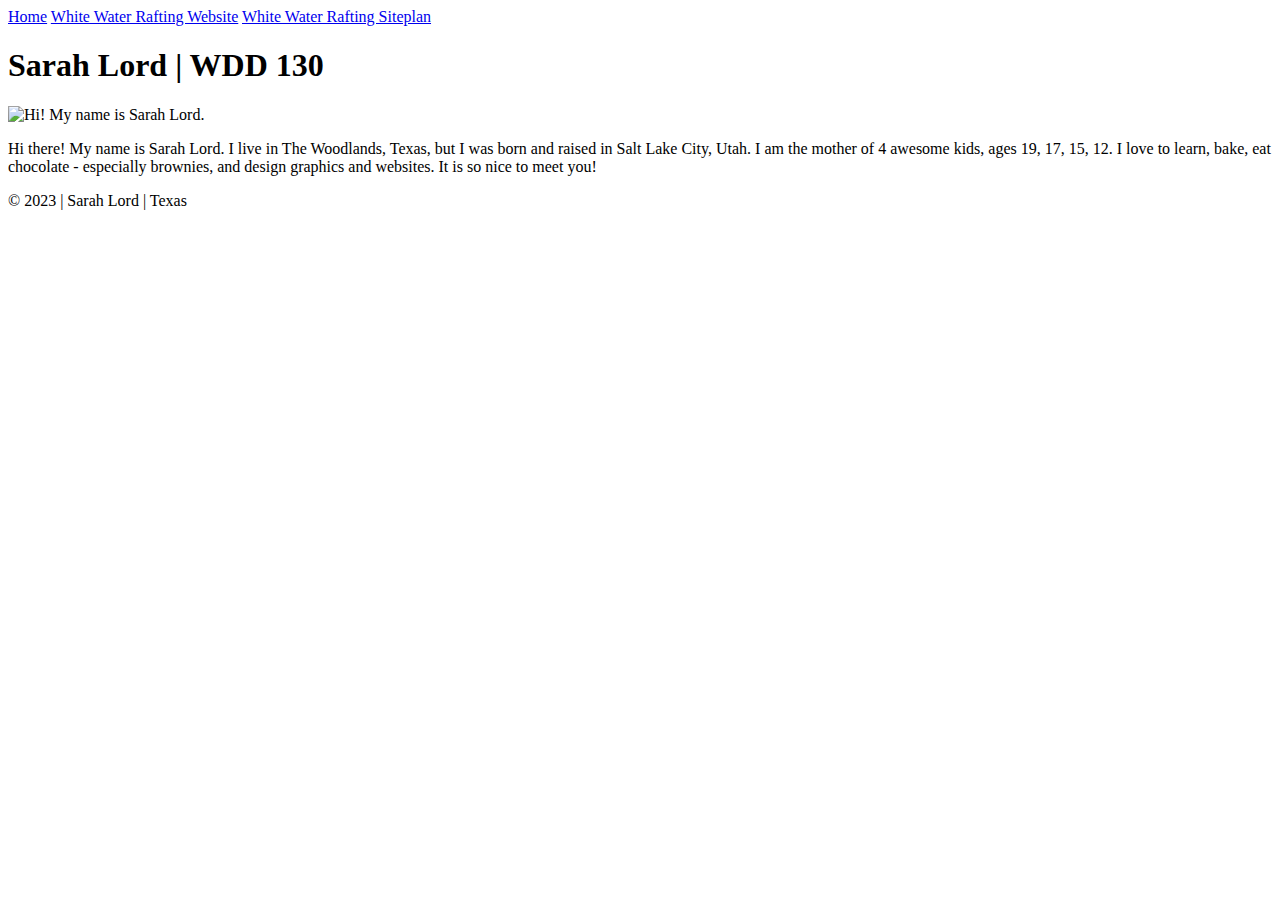
==== index.html @ dba576aa "first commit" ====
<!DOCTYPE html>
<html lang="en-us">

    <head>
        <meta charset="utf-8">
        <meta name="viewport" content="width=device-width,intitial-scale=1.0">
        <title>Sarah Lord | WDD 130</title>
    </head>

    <body>
        <header>
            <nav>
                <a href="#">Home</a>
                <a href="wwr/">White Water Rafting Website</a>
                <a href="wwr.site-plan-rafting.html">White Water Rafting Siteplan</a>
            </nav>
        </header>
        <main>
            <h1>Sarah Lord | WDD 130</h1>
            <img src="images/profile.png" alt="Hi! My name is Sarah Lord." width="200">
            <p>Hi there! My name is Sarah Lord. I live in The Woodlands, Texas, but I was born and raised in Salt Lake City, Utah. I am the mother of 4 awesome kids, ages 19, 17, 15, 12. I love to learn, bake, eat chocolate - especially brownies, and design graphics and websites. It is so nice to meet you!</p>
        </main>
        <footer>
            <p>&copy; 2023 | Sarah Lord | Texas</p>
        </footer>
    </body>
</html>
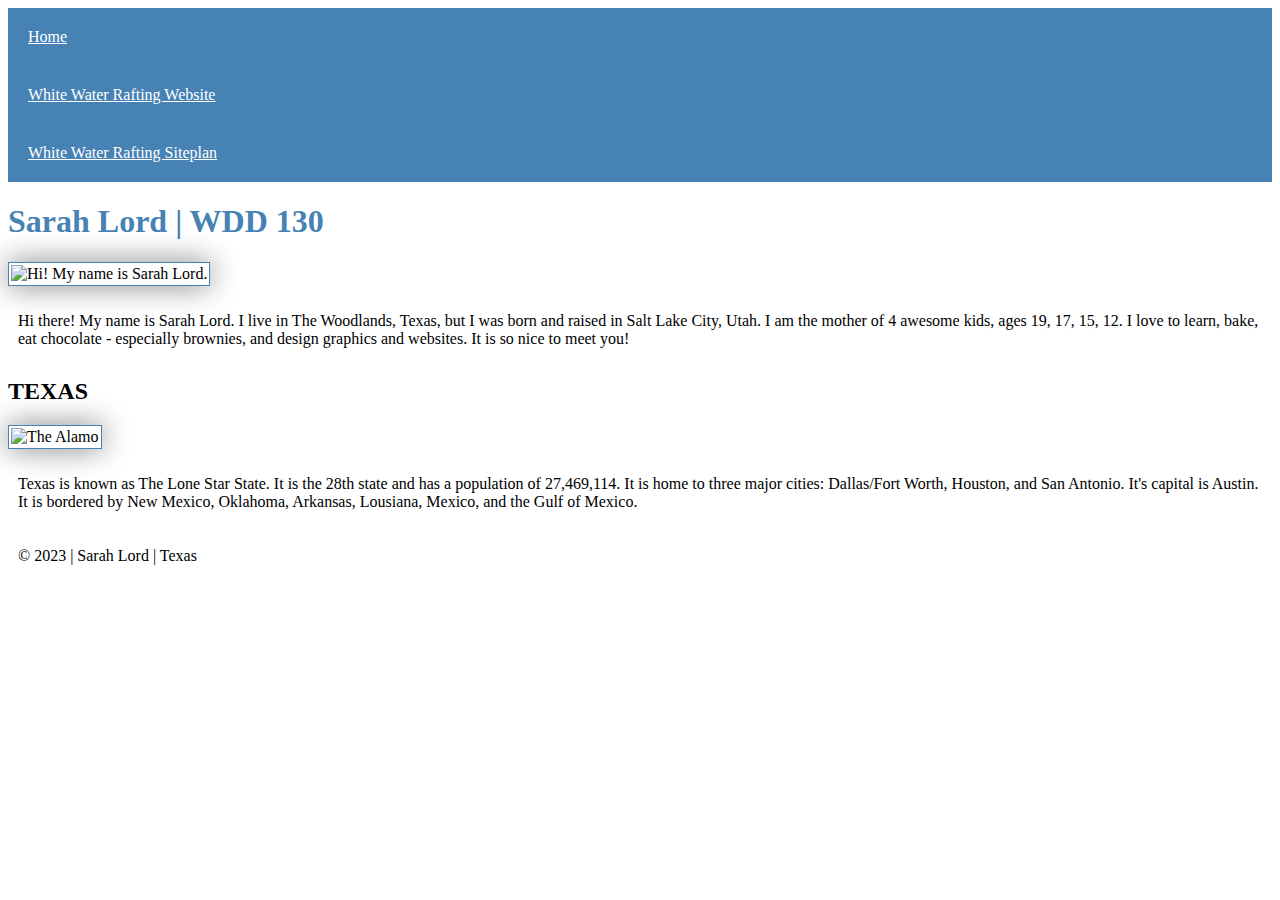
==== commit 58eb3d62: "added more meta tags" ====
--- a/index.html
+++ b/index.html
@@ -5,6 +5,9 @@
         <meta charset="utf-8">
         <meta name="viewport" content="width=device-width,intitial-scale=1.0">
         <title>Sarah Lord | WDD 130</title>
+        <meta name="description" content="Discover the thrill and adventure of white water rafting with this comprehensive guide. Learn about the best locations, safety tips, and how to book a memorable white water rafting experience.">
+        <meta name="author" content="Sarah Lord">
+        <link rel="stylesheet" href="styles/styles.css">
     </head>
 
     <body>
@@ -20,6 +23,11 @@
             <img src="images/profile.png" alt="Hi! My name is Sarah Lord." width="200">
             <p>Hi there! My name is Sarah Lord. I live in The Woodlands, Texas, but I was born and raised in Salt Lake City, Utah. I am the mother of 4 awesome kids, ages 19, 17, 15, 12. I love to learn, bake, eat chocolate - especially brownies, and design graphics and websites. It is so nice to meet you!</p>
         </main>
+        <aside>
+            <h2>TEXAS</h2>
+            <img src="https://www.texasmonthly.com/wp-content/uploads/2015/04/ThinkstockPhotos-522384399.jpg" alt="The Alamo">
+            <p>Texas is known as The Lone Star State. It is the 28th state and has a population of 27,469,114. It is home to three major cities: Dallas/Fort Worth, Houston, and San Antonio. It's capital is Austin. It is bordered by New Mexico, Oklahoma, Arkansas, Lousiana, Mexico, and the Gulf of Mexico.</p>
+        </aside>
         <footer>
             <p>&copy; 2023 | Sarah Lord | Texas</p>
         </footer>
--- a/styles/styles.css
+++ b/styles/styles.css
@@ -0,0 +1,26 @@
+nav {
+    background-color: steelblue;
+    padding: 10 px;
+}
+
+nav a{
+    color: white;
+    display: block;
+    padding: 20px;
+}
+
+h1{
+    color: steelblue;
+}
+
+img{
+    width: 150px;
+    height: auto;
+    border: 1px solid steelblue;
+    padding: 2px;
+    box-shadow: 0 0 30px gray;
+}
+
+p {
+    padding: 10px;
+}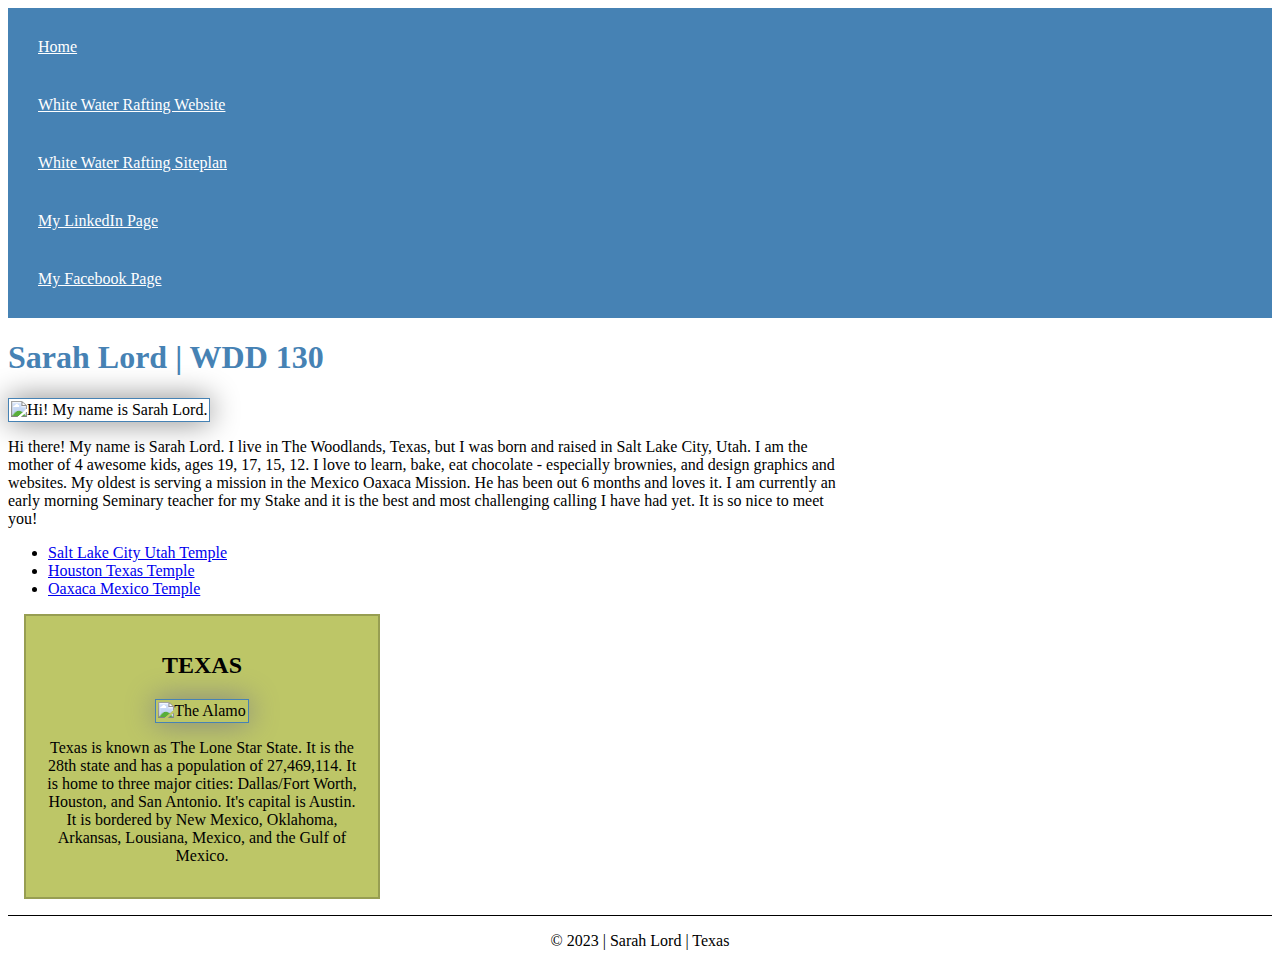
==== commit e66fa8d5: "added more html" ====
--- a/index.html
+++ b/index.html
@@ -16,14 +16,21 @@
                 <a href="#">Home</a>
                 <a href="wwr/">White Water Rafting Website</a>
                 <a href="wwr.site-plan-rafting.html">White Water Rafting Siteplan</a>
+                <a href="https://www.linkedin.com/feed/?trk=homepage-basic_sign-in-submit">My LinkedIn Page</a>
+                <a href="https://www.facebook.com/sllord79">My Facebook Page</a>
             </nav>
         </header>
         <main>
             <h1>Sarah Lord | WDD 130</h1>
             <img src="images/profile.png" alt="Hi! My name is Sarah Lord." width="200">
-            <p>Hi there! My name is Sarah Lord. I live in The Woodlands, Texas, but I was born and raised in Salt Lake City, Utah. I am the mother of 4 awesome kids, ages 19, 17, 15, 12. I love to learn, bake, eat chocolate - especially brownies, and design graphics and websites. It is so nice to meet you!</p>
+            <p class="intro">Hi there! My name is Sarah Lord. I live in The Woodlands, Texas, but I was born and raised in Salt Lake City, Utah. I am the mother of 4 awesome kids, ages 19, 17, 15, 12. I love to learn, bake, eat chocolate - especially brownies, and design graphics and websites. My oldest is serving a mission in the Mexico Oaxaca Mission. He has been out 6 months and loves it. I am currently an early morning Seminary teacher for my Stake and it is the best and most challenging calling I have had yet. It is so nice to meet you!</p>
+            <ul class="box">
+                <li><a href="https://www.churchofjesuschrist.org/temples/details/salt-lake-temple?lang=eng" target="_blank">Salt Lake City Utah Temple</a></li>
+                <li><a href="https://www.churchofjesuschrist.org/temples/details/houston-texas-temple?lang=eng" target="_blank">Houston Texas Temple</a></li>
+                <li><a href="https://www.churchofjesuschrist.org/temples/details/oaxaca-mexico-temple?lang=eng" target="_blank">Oaxaca Mexico Temple</a></li>
+            </ul>
         </main>
-        <aside>
+        <aside class="box">
             <h2>TEXAS</h2>
             <img src="https://www.texasmonthly.com/wp-content/uploads/2015/04/ThinkstockPhotos-522384399.jpg" alt="The Alamo">
             <p>Texas is known as The Lone Star State. It is the 28th state and has a population of 27,469,114. It is home to three major cities: Dallas/Fort Worth, Houston, and San Antonio. It's capital is Austin. It is bordered by New Mexico, Oklahoma, Arkansas, Lousiana, Mexico, and the Gulf of Mexico.</p>
@@ -32,4 +39,5 @@
             <p>&copy; 2023 | Sarah Lord | Texas</p>
         </footer>
     </body>
+    <!-- Last modified page 9/26/23 -->
 </html>--- a/styles/styles.css
+++ b/styles/styles.css
@@ -1,19 +1,17 @@
 nav {
     background-color: steelblue;
-    padding: 10 px;
+    padding: 10px;
 }
 
-nav a{
+nav a {
     color: white;
     display: block;
     padding: 20px;
 }
 
-h1{
-    color: steelblue;
-}
+h1 {color: steelblue;}
 
-img{
+img {
     width: 150px;
     height: auto;
     border: 1px solid steelblue;
@@ -21,6 +19,32 @@
     box-shadow: 0 0 30px gray;
 }
 
-p {
-    padding: 10px;
+p { padding: 0;}
+
+main {max-width: 840px;}
+
+aside {
+    width: 20em;
+    margin: 1rem;
+    border: 2px solid rgba(0, 0, 0, 0.2);
+    padding: 1rem;
+    background-color: #bdc667;
+    color: #000;
+    text-align: center;
+}
+
+aside img {
+    width: 200px;
+    height: auto;
+}
+
+main img {
+    width: 150px;
+    height: auto;
+}
+
+footer {
+    margin-top: 1em;
+    border-top: 1px solid #000;
+    text-align: center;
 }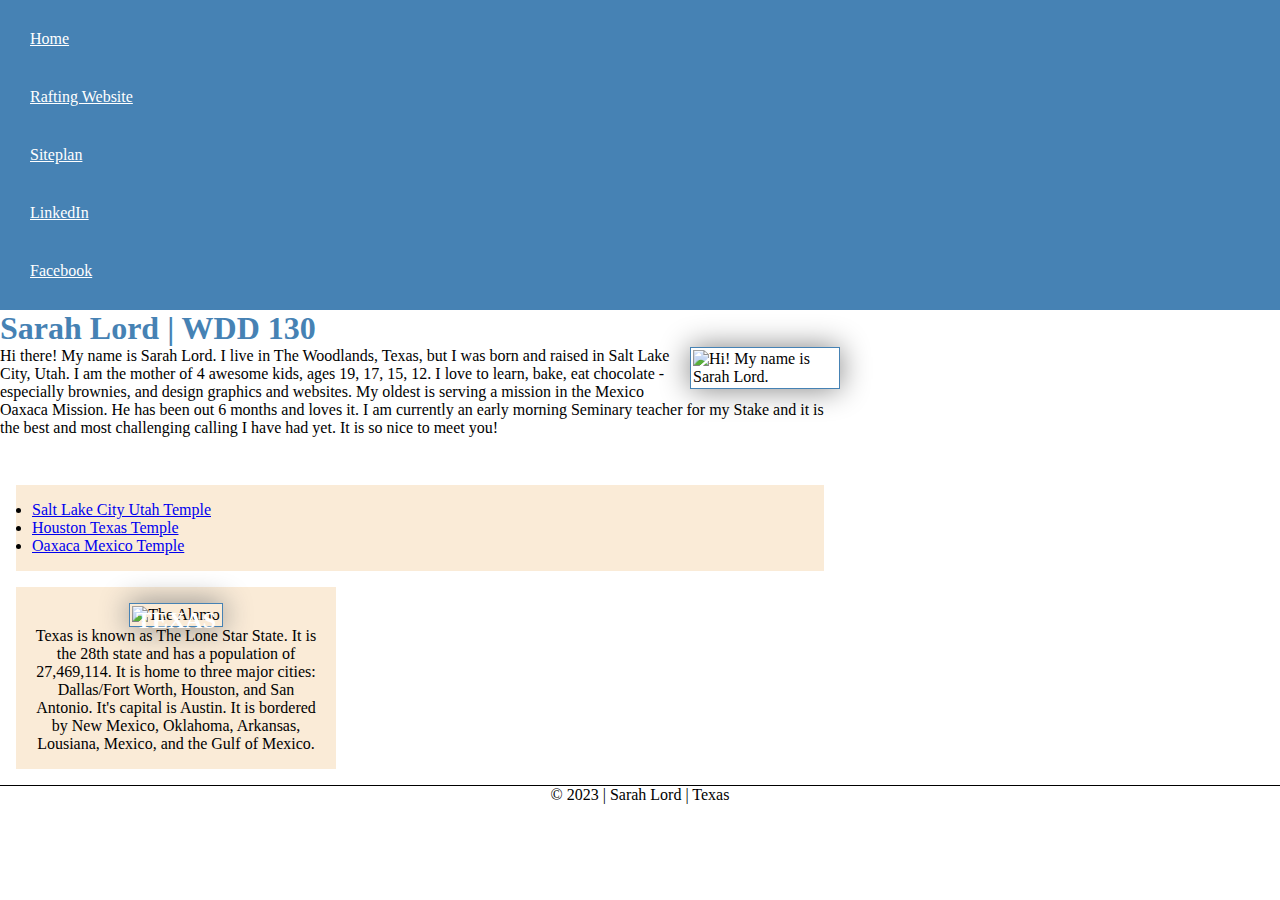
==== commit 8ae46444: "updated html for grid and flex" ====
--- a/index.html
+++ b/index.html
@@ -14,12 +14,13 @@
         <header>
             <nav>
                 <a href="#">Home</a>
-                <a href="wwr/">White Water Rafting Website</a>
-                <a href="wwr.site-plan-rafting.html">White Water Rafting Siteplan</a>
-                <a href="https://www.linkedin.com/feed/?trk=homepage-basic_sign-in-submit">My LinkedIn Page</a>
-                <a href="https://www.facebook.com/sllord79">My Facebook Page</a>
+                <a href="wwr/">Rafting Website</a>
+                <a href="wwr.site-plan-rafting.html">Siteplan</a>
+                <a href="https://www.linkedin.com/feed/?trk=homepage-basic_sign-in-submit">LinkedIn</a>
+                <a href="https://www.facebook.com/sllord79">Facebook</a>
             </nav>
         </header>
+        <div class="grid">
         <main>
             <h1>Sarah Lord | WDD 130</h1>
             <img src="images/profile.png" alt="Hi! My name is Sarah Lord." width="200">
@@ -35,6 +36,7 @@
             <img src="https://www.texasmonthly.com/wp-content/uploads/2015/04/ThinkstockPhotos-522384399.jpg" alt="The Alamo">
             <p>Texas is known as The Lone Star State. It is the 28th state and has a population of 27,469,114. It is home to three major cities: Dallas/Fort Worth, Houston, and San Antonio. It's capital is Austin. It is bordered by New Mexico, Oklahoma, Arkansas, Lousiana, Mexico, and the Gulf of Mexico.</p>
         </aside>
+        </div>
         <footer>
             <p>&copy; 2023 | Sarah Lord | Texas</p>
         </footer>
--- a/styles/styles.css
+++ b/styles/styles.css
@@ -1,3 +1,9 @@
+* {
+    margin: 0;
+    padding: 0;
+    box-sizing: border-box;
+}
+
 nav {
     background-color: steelblue;
     padding: 10px;
@@ -21,16 +27,14 @@
 
 p { padding: 0;}
 
-main {max-width: 840px;}
+main {
+    max-width: 840px;
+}
 
 aside {
     width: 20em;
-    margin: 1rem;
-    border: 2px solid rgba(0, 0, 0, 0.2);
-    padding: 1rem;
-    background-color: #bdc667;
-    color: #000;
     text-align: center;
+    position: relative;
 }
 
 aside img {
@@ -38,13 +42,34 @@
     height: auto;
 }
 
+aside h2 {
+    position: absolute;
+    top: 20px;
+    left: 120px;
+    color: #fff;  
+}
+
 main img {
     width: 150px;
     height: auto;
+    float: right;
 }
 
 footer {
     margin-top: 1em;
     border-top: 1px solid #000;
     text-align: center;
+}
+
+/* Class Selectors */
+.box {
+    margin: 1rem;
+    border: 1 px solid rgba(0,0,0,.1);
+    padding: 1rem;
+    background-color:antiquewhite;
+    color: 000;
+}
+
+.intro {
+    margin-bottom: 3em;
 }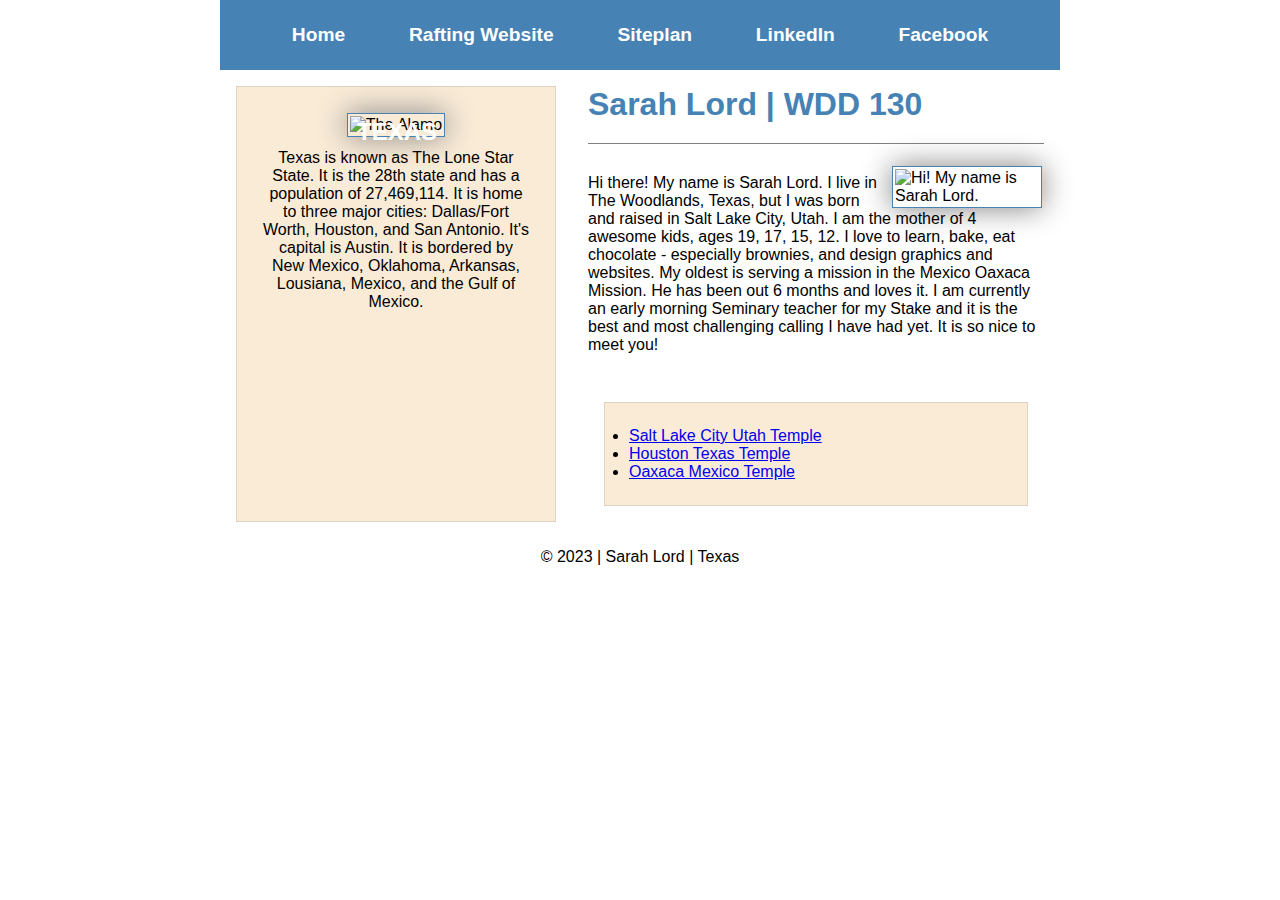
==== commit 66674733: "added div class grid" ====
--- a/index.html
+++ b/index.html
@@ -21,21 +21,21 @@
             </nav>
         </header>
         <div class="grid">
-        <main>
-            <h1>Sarah Lord | WDD 130</h1>
-            <img src="images/profile.png" alt="Hi! My name is Sarah Lord." width="200">
-            <p class="intro">Hi there! My name is Sarah Lord. I live in The Woodlands, Texas, but I was born and raised in Salt Lake City, Utah. I am the mother of 4 awesome kids, ages 19, 17, 15, 12. I love to learn, bake, eat chocolate - especially brownies, and design graphics and websites. My oldest is serving a mission in the Mexico Oaxaca Mission. He has been out 6 months and loves it. I am currently an early morning Seminary teacher for my Stake and it is the best and most challenging calling I have had yet. It is so nice to meet you!</p>
-            <ul class="box">
-                <li><a href="https://www.churchofjesuschrist.org/temples/details/salt-lake-temple?lang=eng" target="_blank">Salt Lake City Utah Temple</a></li>
-                <li><a href="https://www.churchofjesuschrist.org/temples/details/houston-texas-temple?lang=eng" target="_blank">Houston Texas Temple</a></li>
-                <li><a href="https://www.churchofjesuschrist.org/temples/details/oaxaca-mexico-temple?lang=eng" target="_blank">Oaxaca Mexico Temple</a></li>
-            </ul>
-        </main>
-        <aside class="box">
-            <h2>TEXAS</h2>
-            <img src="https://www.texasmonthly.com/wp-content/uploads/2015/04/ThinkstockPhotos-522384399.jpg" alt="The Alamo">
-            <p>Texas is known as The Lone Star State. It is the 28th state and has a population of 27,469,114. It is home to three major cities: Dallas/Fort Worth, Houston, and San Antonio. It's capital is Austin. It is bordered by New Mexico, Oklahoma, Arkansas, Lousiana, Mexico, and the Gulf of Mexico.</p>
-        </aside>
+            <main>
+                <h1>Sarah Lord | WDD 130</h1>
+                <img src="images/profile.png" alt="Hi! My name is Sarah Lord." width="200">
+                <p class="intro">Hi there! My name is Sarah Lord. I live in The Woodlands, Texas, but I was born and raised in Salt Lake City, Utah. I am the mother of 4 awesome kids, ages 19, 17, 15, 12. I love to learn, bake, eat chocolate - especially brownies, and design graphics and websites. My oldest is serving a mission in the Mexico Oaxaca Mission. He has been out 6 months and loves it. I am currently an early morning Seminary teacher for my Stake and it is the best and most challenging calling I have had yet. It is so nice to meet you!</p>
+                <ul class="box">
+                    <li><a href="https://www.churchofjesuschrist.org/temples/details/salt-lake-temple?lang=eng" target="_blank">Salt Lake City Utah Temple</a></li>
+                    <li><a href="https://www.churchofjesuschrist.org/temples/details/houston-texas-temple?lang=eng" target="_blank">Houston Texas Temple</a></li>
+                    <li><a href="https://www.churchofjesuschrist.org/temples/details/oaxaca-mexico-temple?lang=eng" target="_blank">Oaxaca Mexico Temple</a></li>
+                </ul>
+            </main>
+            <aside class="box">
+                <h2>TEXAS</h2>
+                <img src="https://www.texasmonthly.com/wp-content/uploads/2015/04/ThinkstockPhotos-522384399.jpg" alt="The Alamo">
+                <p>Texas is known as The Lone Star State. It is the 28th state and has a population of 27,469,114. It is home to three major cities: Dallas/Fort Worth, Houston, and San Antonio. It's capital is Austin. It is bordered by New Mexico, Oklahoma, Arkansas, Lousiana, Mexico, and the Gulf of Mexico.</p>
+            </aside>
         </div>
         <footer>
             <p>&copy; 2023 | Sarah Lord | Texas</p>
--- a/styles/styles.css
+++ b/styles/styles.css
@@ -6,30 +6,38 @@
 
 nav {
     background-color: steelblue;
-    padding: 10px;
+    padding: 1rem;
+    display: flex;
+    justify-content: space-evenly;
+    align-items: center;
 }
 
 nav a {
+    display: block;
+    padding: 0.5rem;
+    text-decoration: none;
+    font-size: 1.2rem;
+    font-weight: 700;
     color: white;
-    display: block;
-    padding: 20px;
 }
 
-h1 {color: steelblue;}
+h1 {
+    color: steelblue;
+    border-bottom: solid 1px gray;
+    margin-bottom: 20px;
+    padding-bottom: 20px;
+}
 
 img {
     width: 150px;
     height: auto;
     border: 1px solid steelblue;
     padding: 2px;
+    margin: 2px;
     box-shadow: 0 0 30px gray;
 }
 
-p { padding: 0;}
-
-main {
-    max-width: 840px;
-}
+p { padding-top: 10px; }
 
 aside {
     width: 20em;
@@ -44,9 +52,19 @@
 
 aside h2 {
     position: absolute;
-    top: 20px;
+    top: 9px;
     left: 120px;
-    color: #fff;  
+    color: #fff;
+}
+
+h2 {
+    display: block;
+    font-size: 1.5em;
+    margin-block-start: .9em;
+    margin-block-end: .9em;
+    margin-inline-start: 0px;
+    margin-inline-end: 0px;
+    font-weight: bold;
 }
 
 main img {
@@ -55,21 +73,48 @@
     float: right;
 }
 
+header, .grid, footer {
+    max-width: 840px;
+    margin: 0 auto;
+}
+
 footer {
-    margin-top: 1em;
-    border-top: 1px solid #000;
     text-align: center;
 }
 
+body {
+    font-size: 16px;
+    font-family: Roboto, Arial, sans-serif;
+}
+
+
 /* Class Selectors */
+
 .box {
     margin: 1rem;
-    border: 1 px solid rgba(0,0,0,.1);
-    padding: 1rem;
-    background-color:antiquewhite;
-    color: 000;
+    border: 1px solid rgba(0,0,0,.1);
+    padding: 1.5rem;
+    background-color: antiquewhite;
+    color: #000;
 }
 
 .intro {
     margin-bottom: 3em;
-}+}
+
+.grid {
+    display: grid;    
+}
+
+main {
+    grid-column: 2/3;
+    margin: 1rem;
+}
+
+aside {
+    width: 20rem;
+    position: relative;
+    grid-column: 1/2;
+    grid-row: 1/2;
+}
+
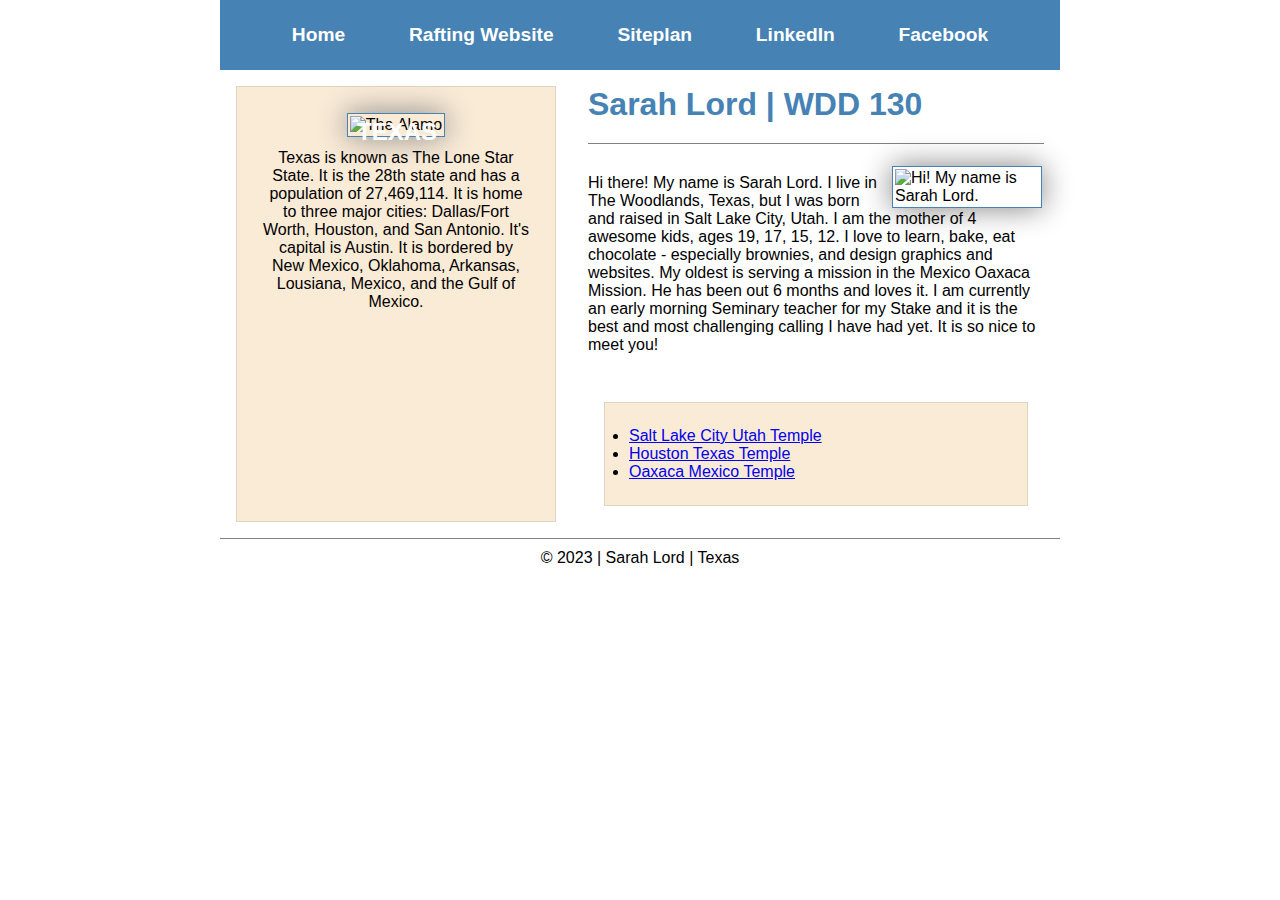
==== commit 59230212: "added rafting website link to navigation" ====
--- a/index.html
+++ b/index.html
@@ -14,7 +14,7 @@
         <header>
             <nav>
                 <a href="#">Home</a>
-                <a href="wwr/">Rafting Website</a>
+                <a href="wwr/about.html">Rafting Website</a>
                 <a href="wwr.site-plan-rafting.html">Siteplan</a>
                 <a href="https://www.linkedin.com/feed/?trk=homepage-basic_sign-in-submit">LinkedIn</a>
                 <a href="https://www.facebook.com/sllord79">Facebook</a>
--- a/styles/styles.css
+++ b/styles/styles.css
@@ -78,8 +78,9 @@
     margin: 0 auto;
 }
 
-footer {
+footer {    
     text-align: center;
+    border-top: solid 1px gray;
 }
 
 body {
